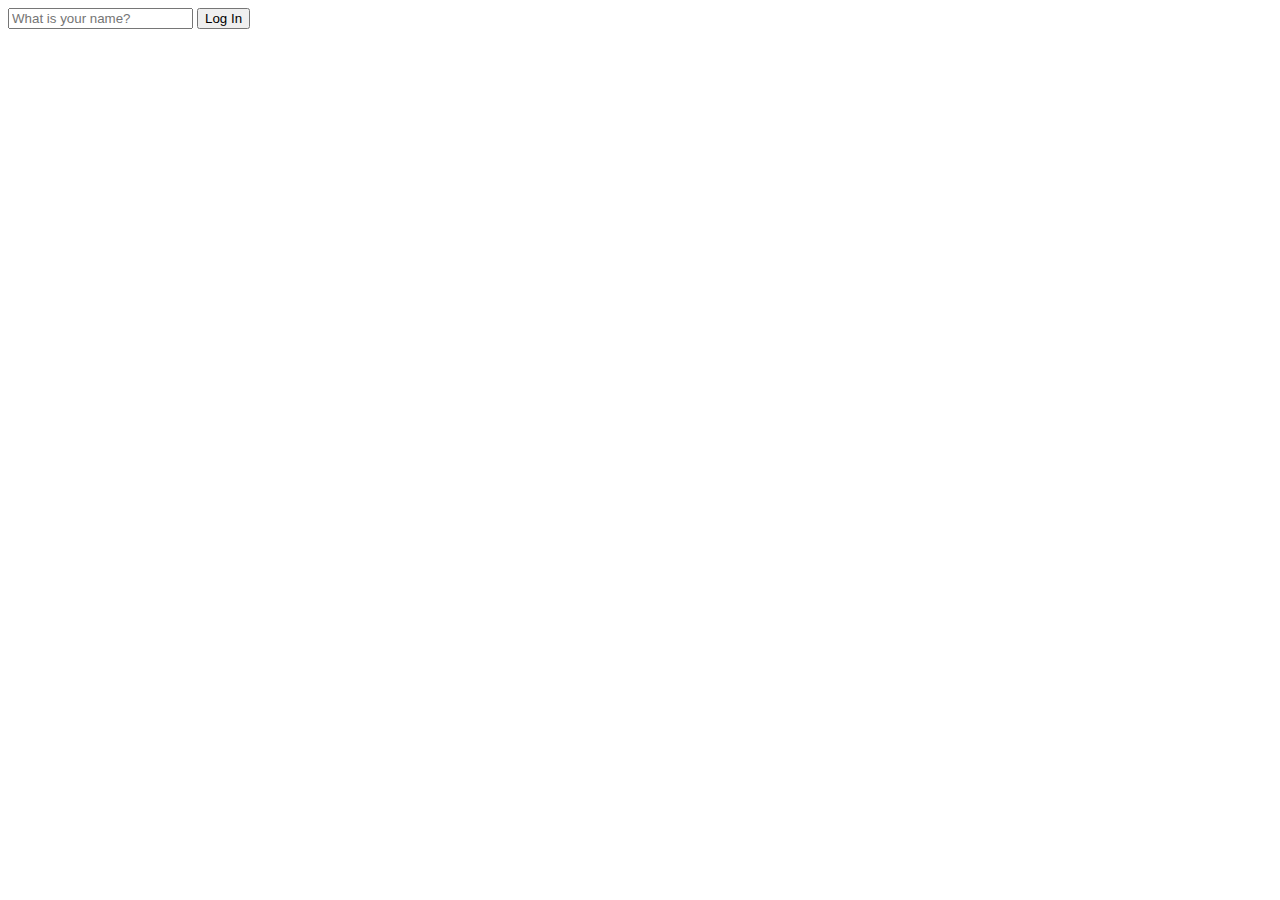
==== 0609/index.html @ 1fa5fa83 "Fist Commit" ====
<!DOCTYPE html>
<html lang="en">
<head>
   <meta charset="UTF-8">
   <meta http-equiv="X-UA-Compatible" content="IE=edge">
   <meta name="viewport" content="width=device-width, initial-scale=1.0">
   <title>Momentum App</title>
</head>
<body>
   <form id="login-form">
      <input required maxlength="15" type="text" placeholder="What is your name?">
     <input type="submit" value="Log In">
   </form>
   <script src="script.js"></script>
</body>
</html>
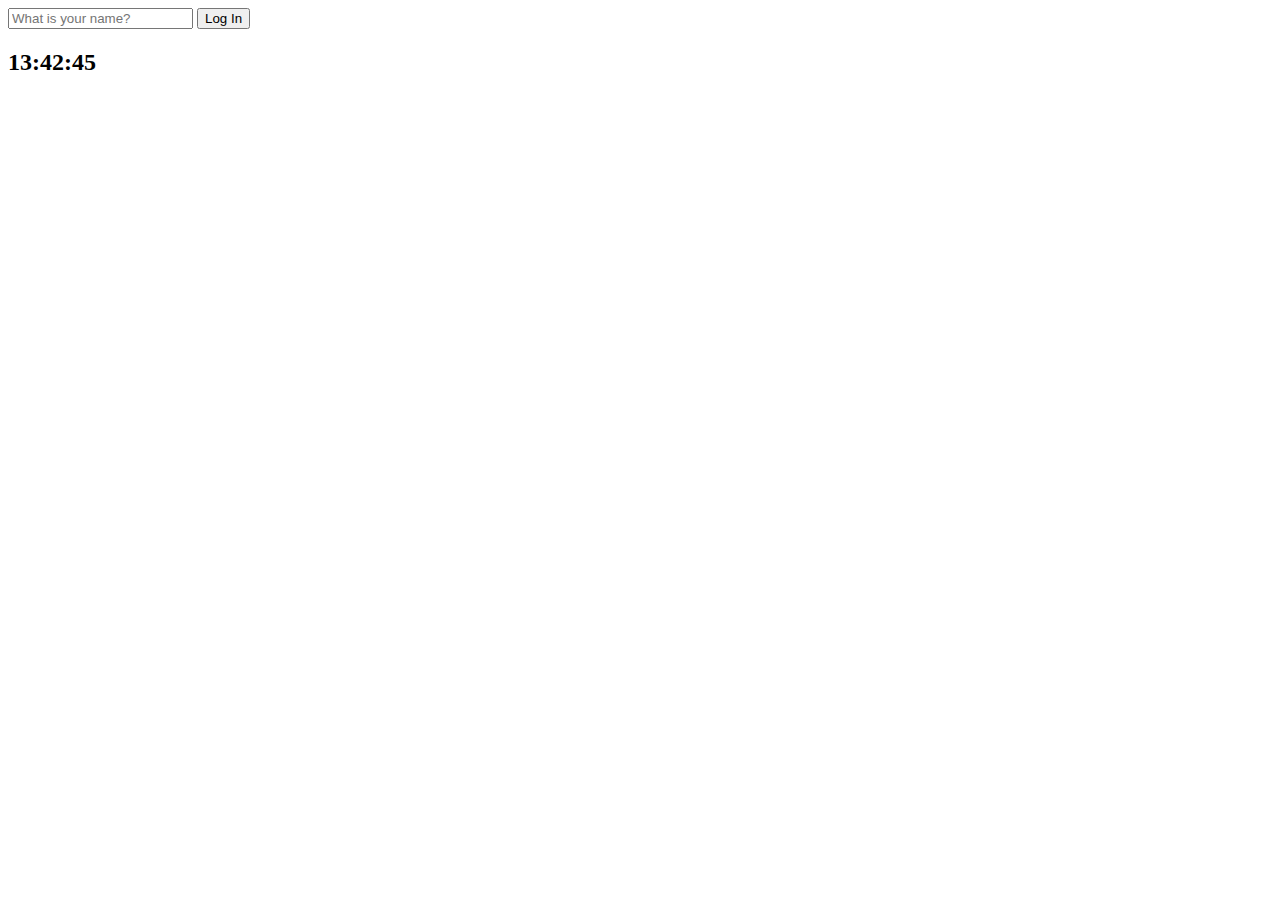
==== commit 6e40903b: "How to create realtime clock" ====
--- a/0609/index.html
+++ b/0609/index.html
@@ -5,12 +5,16 @@
    <meta http-equiv="X-UA-Compatible" content="IE=edge">
    <meta name="viewport" content="width=device-width, initial-scale=1.0">
    <title>Momentum App</title>
+   <link rel="stylesheet" href="css/style.css">
 </head>
 <body>
-   <form id="login-form">
+   <form id="login-form" class="hidden">
       <input required maxlength="15" type="text" placeholder="What is your name?">
      <input type="submit" value="Log In">
    </form>
-   <script src="script.js"></script>
+   <h2 id="clock">00:00:00</h2>
+   <h1 id="greeting" class="hidden"></h1>
+   <script src="js/greetings.js"></script>
+   <script src="js/clock.js"></script>
 </body>
 </html>--- a/0609/css/style.css
+++ b/0609/css/style.css
@@ -0,0 +1,3 @@
+.hidden{
+   display: none;
+}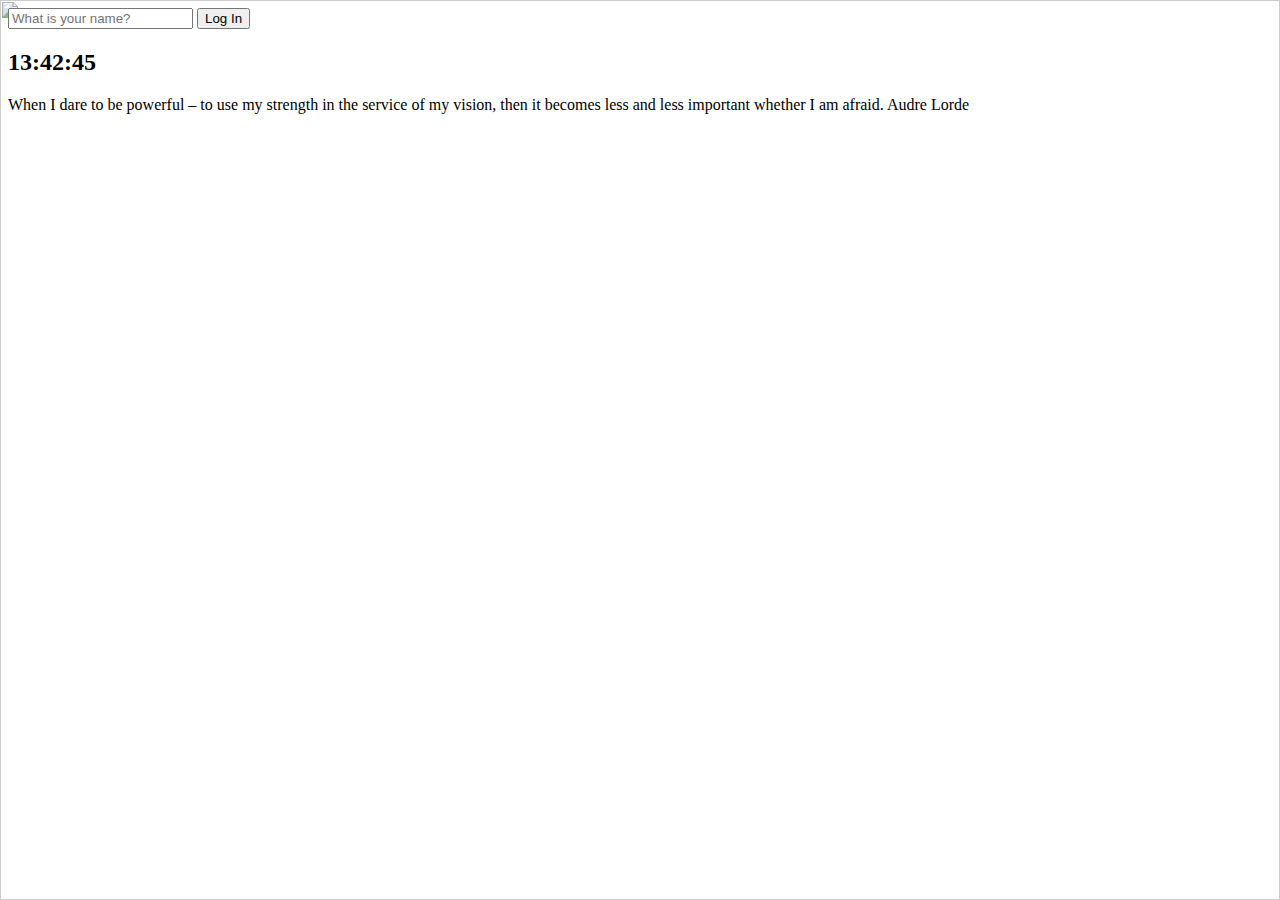
==== commit e4277335: "How to make a random quotes" ====
--- a/0609/index.html
+++ b/0609/index.html
@@ -14,7 +14,13 @@
    </form>
    <h2 id="clock">00:00:00</h2>
    <h1 id="greeting" class="hidden"></h1>
+   <div id="qoute">
+      <span></span>
+      <span></span>
+   </div>
    <script src="js/greetings.js"></script>
    <script src="js/clock.js"></script>
+   <script src="js/quotes.js"></script>
+   <script src="js/background.js"></script>
 </body>
 </html>--- a/0609/css/style.css
+++ b/0609/css/style.css
@@ -1,3 +1,16 @@
+
 .hidden{
    display: none;
-}+}
+
+img {
+   position:absolute;
+   width:100%;
+   height:100%;
+   left: 0px;
+   top: 0px;
+   right:0px;
+   bottom:0px;
+   z-index: -1;
+   opacity:80%;
+   }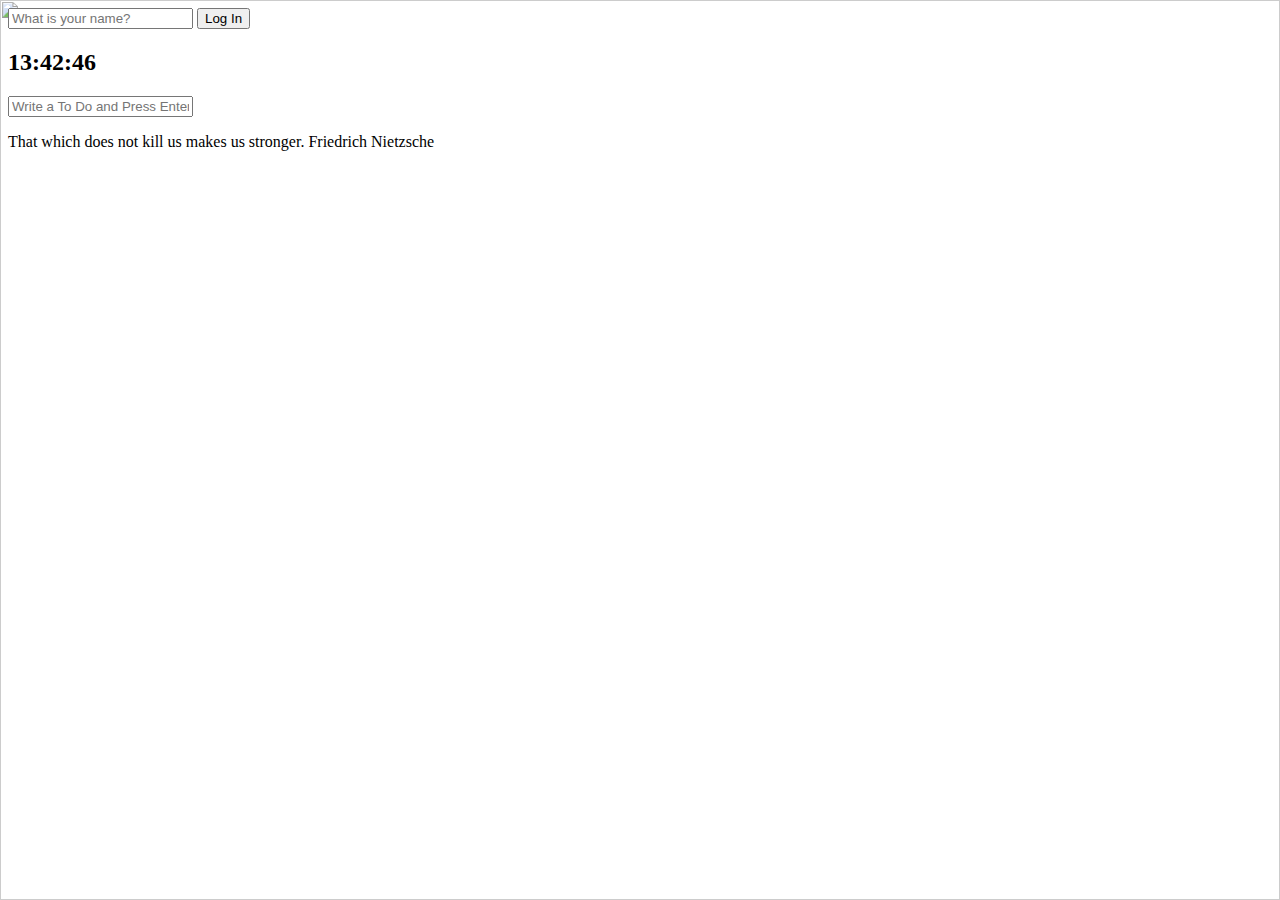
==== commit 05190792: "How to make to do list part.1" ====
--- a/0609/index.html
+++ b/0609/index.html
@@ -14,6 +14,10 @@
    </form>
    <h2 id="clock">00:00:00</h2>
    <h1 id="greeting" class="hidden"></h1>
+   <form id="todo-form">
+      <input type="text" placeholder="Write a To Do and Press Enter" required>
+   </form>
+   <ul id="todo-list"></ul>
    <div id="qoute">
       <span></span>
       <span></span>
@@ -22,5 +26,6 @@
    <script src="js/clock.js"></script>
    <script src="js/quotes.js"></script>
    <script src="js/background.js"></script>
+   <script src="js/todolist.js"></script>
 </body>
 </html>